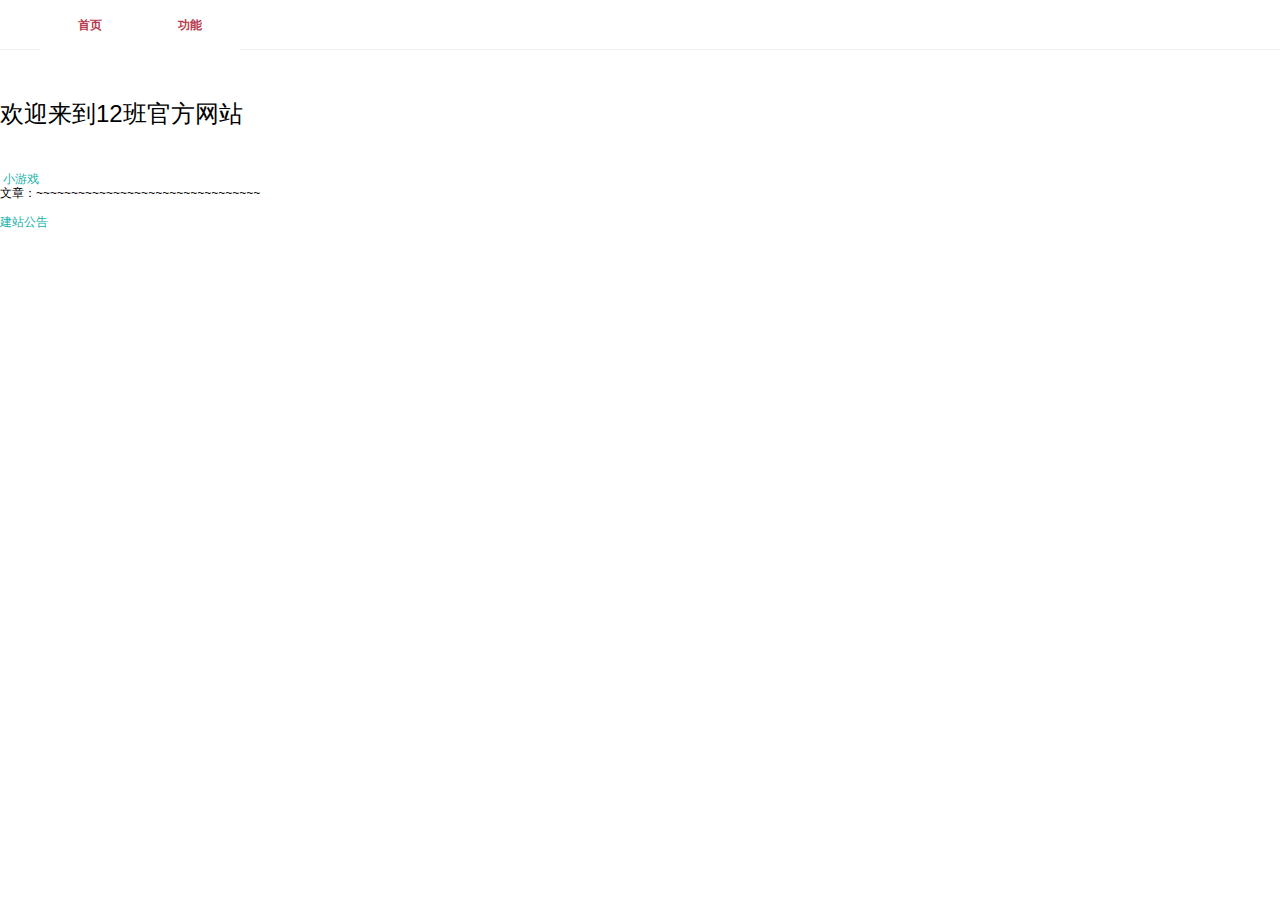
==== index.html @ ed9a352f "Update index.html" ====
﻿<!DOCTYPE html>
<html>
<head>
<meta charset="utf-8" />
<title>欢迎访问12班官方网站</title>
<meta name="viewport" content="width=device-width, user-scalable=no, initial-scale=1.0, maximum-scale=1.0, minimum-scale=1.0">

<link rel="stylesheet" type="text/css" href="css/reset.css">
<link rel="stylesheet" type="text/css" href="css/index.css">

</head>
<body style="background: #ffffff;">

<div class="index-nav">
	<div class="index-nav-frame clearfix">
		<div class="nav-line">
			
		</div>
		<div class="nav-small" tabindex="-1">
			<div class="nav-small-focus" tabindex="-1">
				
			</div>
			<img src="img/icon.png">
		</div>
		<div class="index-nav-frame-line active" tabindex="-1">
			首页
			<div class="index-nav-frame-line-center">
				<div class="index-nav-frame-line-li">
					<a href="./index.html">首页</a>
				</div>
		
			</div>
			<div class="index-nav-frame-line-focus" tabindex="-1"></div>
		</div>
                <div class="index-nav-frame-line active" tabindex="-1">
	 		功能
			<div class="index-nav-frame-line-center">
				<div class="index-nav-frame-line-li">
					<a href="./music.html">音乐</a>
				</div>
                        <div class="index-nav-frame-line-li">
					<a href="./game/index.html">小游戏</a>
				</div>
		
			</div>
			<div class="index-nav-frame-line-focus" tabindex="-1"></div>
		</div>

	</div>
</div>


<div style="text-align:center;margin:50px 0; font:normal 14px/24px 'MicroSoft YaHei';color:#ffffff">

</div>

<font size="5">

<h1>欢迎来到12班官方网站</h1></font>
<br />
<a href="./article/更新.html"><img scr="./img/1.jpg" /></a>
<br />

<img scr="./img/1.jpg" />

<a href="./game/index.html">小游戏</a>
<br />
<p color="green">文章：~~~~~~~~~~~~~~~~~~~~~~~~~~~~~~~~</p>
<br />
<a href="./article/start.html">建站公告</a>
<br />

</font>

</body>
</html>
---- css/index.css ----
.index-nav{width: 100%;border-bottom: 1px solid #eeeeee;height: 50px;box-sizing: border-box;background:white;}
.index-nav-frame{width: 1200px;margin: 0 auto;}
.index-nav-frame-line{color: #333333;background: white;float: left;position: relative;display: block;outline: none;cursor: pointer;width: 100px;line-height: 50px;text-align: center;font-weight: 700;}
.index-nav-frame-line.active{color:#b63b4d;}

.index-nav-frame-line-center{opacity: 0;height: 0;position: absolute;overflow: hidden;width: 100%;transition: all 0.5s;-webkit-transition: all 0.5s;-moz-transition: all 0.5s;/* Firefox 4 */-o-transition: all 0.5s; /* Opera */}
.index-nav-frame-line-li{width: 100%;font-weight: 500;text-align: center;background: white;color: #666666;}
.index-nav-frame-line-li:hover{background: #444359;color: white;}
.index-nav-frame-line-li:hover a{background: #444359;color: white;}
.index-nav-frame-line-focus:focus{display: none;}
.index-nav-frame-line:hover .index-nav-frame-line-center{height:auto;opacity: 1;}

.nav-line{height: 50px;width: 100%;position: relative;display: none;outline: none;}
.nav-small{width: 30px;height: 30px;position: absolute;right: 10px;top:10px;cursor: pointer;display: none;outline: none;}
.nav-small img{width: 100%;height: 100%;object-fit: cover;}
.nav-small-focus{position: absolute;width: 100%;height: 100%;display: none;}
.nav-small-focus:focus{display: none;}
@media only screen and (max-width:800px) {
	.index-nav-frame-line-li a{display: block;color: white;}
	.nav-line{display: block;border-bottom: 1px solid #eeeeee;}
	.nav-small{display: block;}
	.nav-small:focus~.index-nav-frame-line{height: auto;border-bottom: 1px solid #ccc;}
	.nav-small:focus .nav-small-focus{display: block;}
	.index-nav-frame{width: 100%;}
	.index-nav-frame-line{width: 100%;height: 0;overflow: hidden;}
	.index-nav-frame-line-center{position: relative;background: #444359;}
	.index-nav-frame-line:hover .index-nav-frame-line-center{height:0;opacity: 0;}
	.index-nav-frame-line-li{border-bottom: 1px solid #4b4a5e;color: #d9d9d9;background: #444359;}
	.index-nav-frame-line-li:hover{background: #b63b4d;}
	.index-nav-frame-line:focus{height: auto;border-bottom: 1px solid #ccc;}
	.index-nav-frame-line:focus>.index-nav-frame-line-center{height:auto;opacity: 1;}
	.index-nav-frame-line:focus .index-nav-frame-line-header{color: #B63B4D;}
	.index-nav-frame-line-focus{display: none;width: 100%;height: 50px;position: absolute;left: 0;top: 0;}
	.index-nav-frame-line:focus .index-nav-frame-line-focus{display: block;}

}
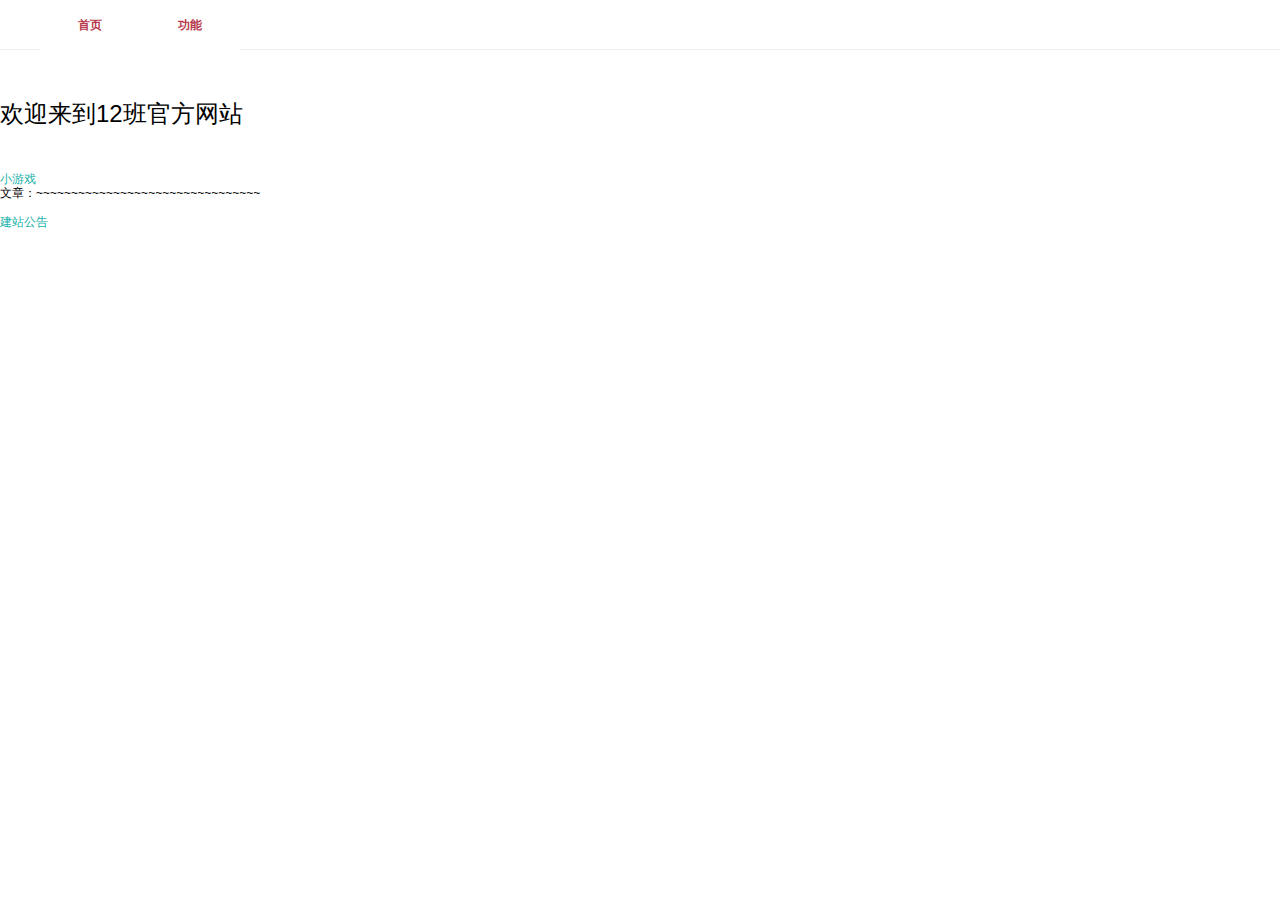
==== commit e81b49f3: "Update index.html" ====
--- a/index.html
+++ b/index.html
@@ -58,10 +58,10 @@
 
 <h1>欢迎来到12班官方网站</h1></font>
 <br />
-<a href="./article/更新.html"><img scr="./img/1.jpg" /></a>
+<a href="./article/更新.html"><img scr="./img/1.jpg" ></a>
 <br />
 
-<img scr="./img/1.jpg" />
+
 
 <a href="./game/index.html">小游戏</a>
 <br />
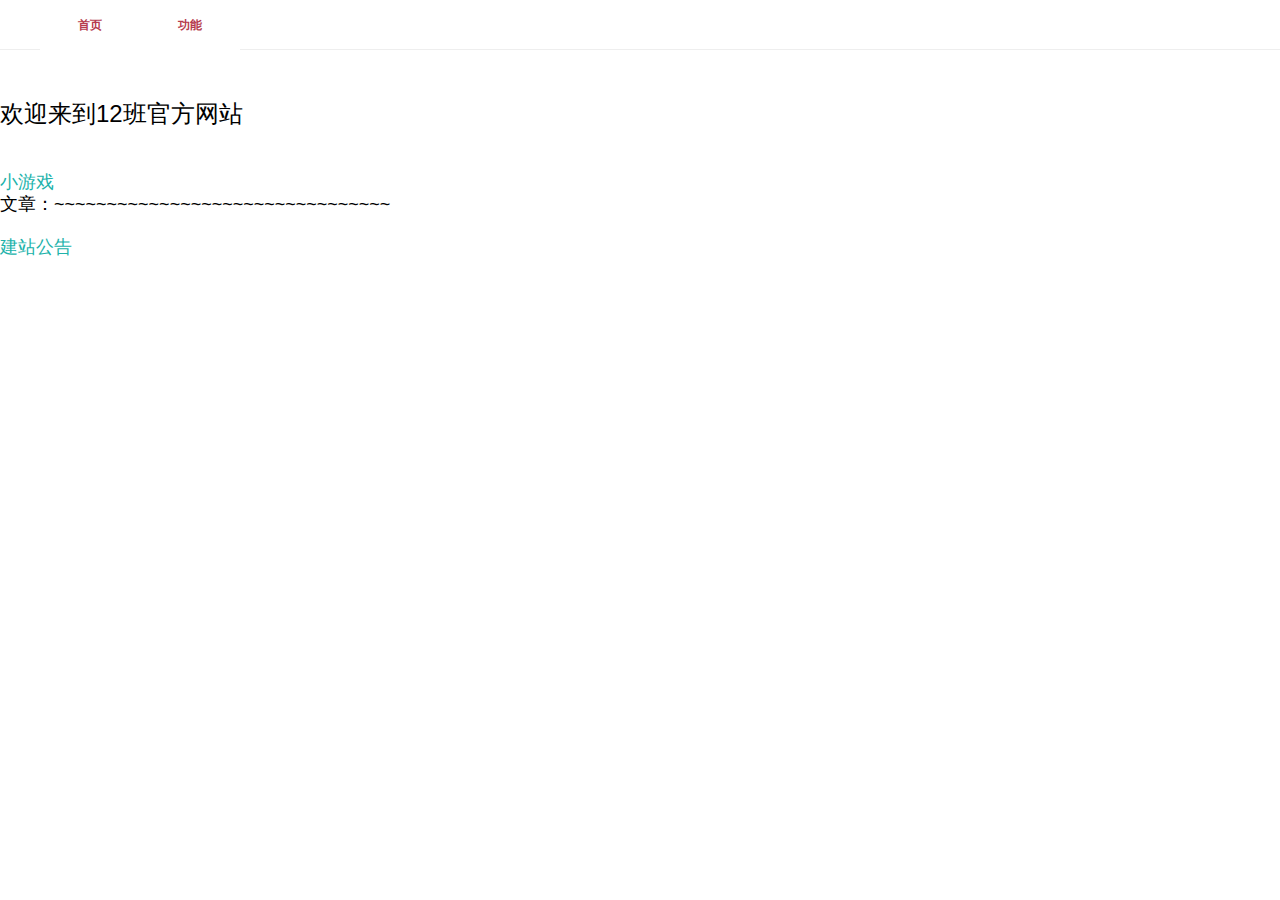
==== commit 492243de: "Update index.html" ====
--- a/index.html
+++ b/index.html
@@ -62,7 +62,7 @@
 <br />
 
 
-
+<font size="4">
 <a href="./game/index.html">小游戏</a>
 <br />
 <p color="green">文章：~~~~~~~~~~~~~~~~~~~~~~~~~~~~~~~~</p>
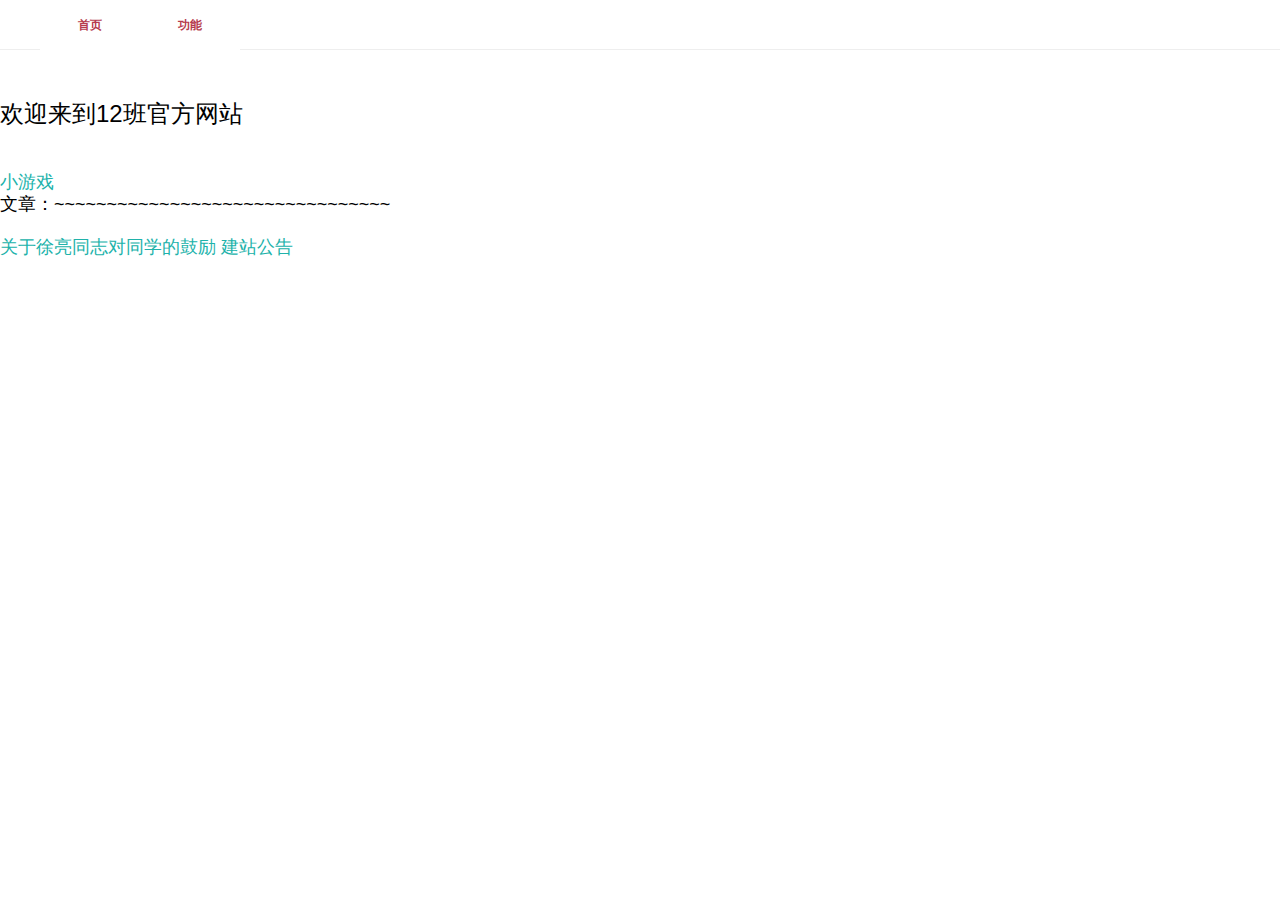
==== commit 5f655673: "Update index.html" ====
--- a/index.html
+++ b/index.html
@@ -67,6 +67,7 @@
 <br />
 <p color="green">文章：~~~~~~~~~~~~~~~~~~~~~~~~~~~~~~~~</p>
 <br />
+<a href="./article/关于徐亮同志对同学的鼓励.html">关于徐亮同志对同学的鼓励</a>
 <a href="./article/start.html">建站公告</a>
 <br />
 
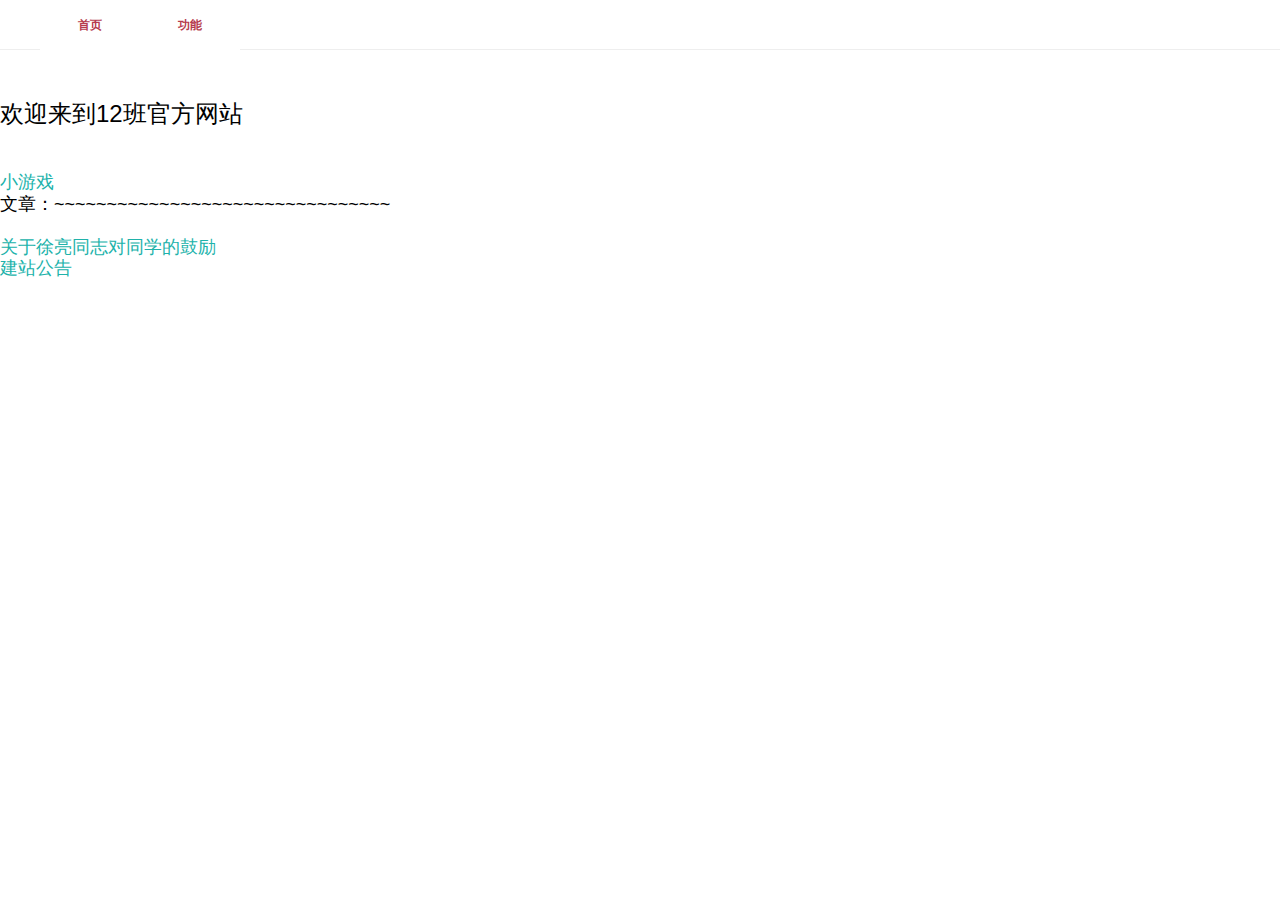
==== commit 8e19cb39: "Update index.html" ====
--- a/index.html
+++ b/index.html
@@ -68,6 +68,7 @@
 <p color="green">文章：~~~~~~~~~~~~~~~~~~~~~~~~~~~~~~~~</p>
 <br />
 <a href="./article/关于徐亮同志对同学的鼓励.html">关于徐亮同志对同学的鼓励</a>
+<br />
 <a href="./article/start.html">建站公告</a>
 <br />
 
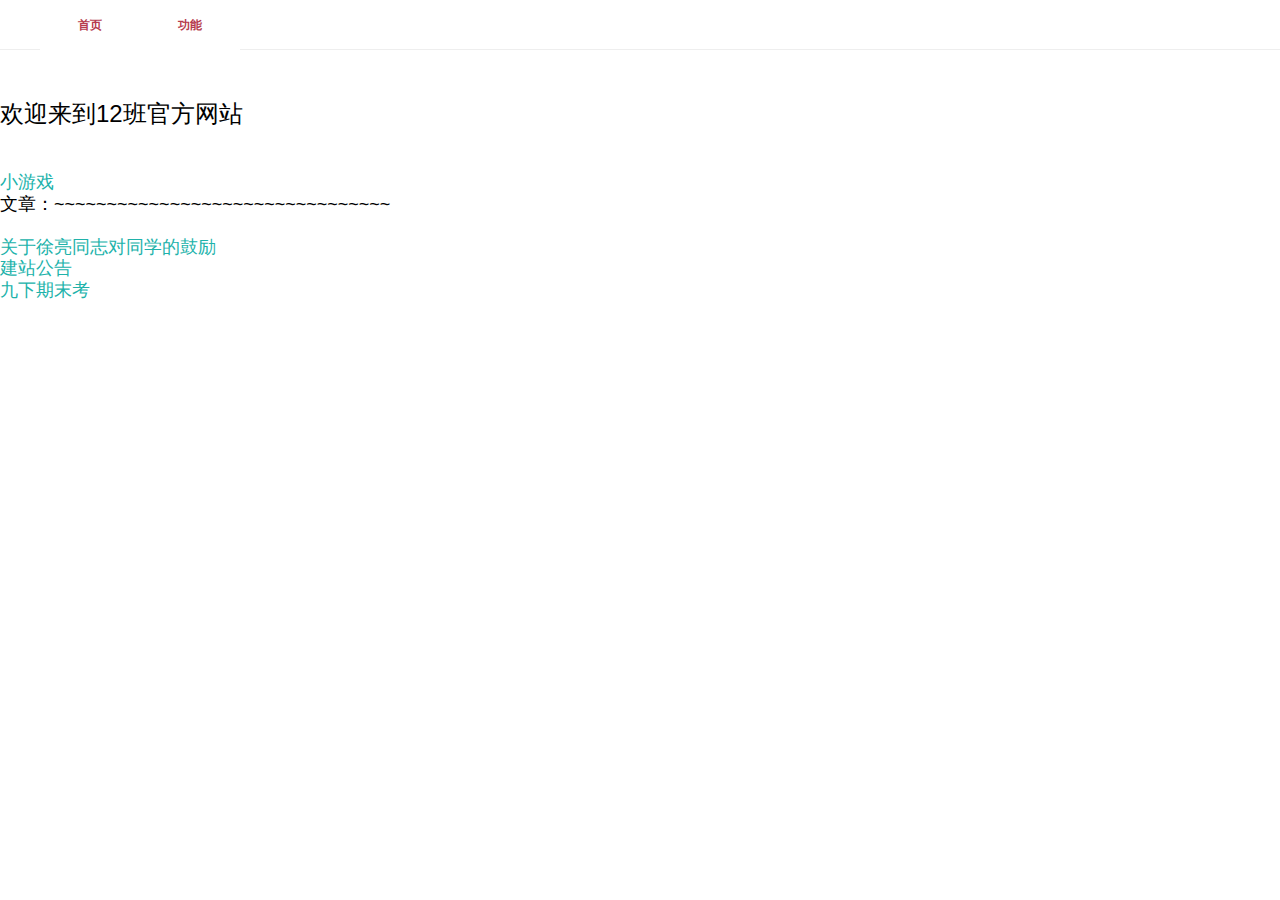
==== commit 1a7b5b9f: "Update index.html" ====
--- a/index.html
+++ b/index.html
@@ -71,6 +71,8 @@
 <br />
 <a href="./article/start.html">建站公告</a>
 <br />
+<a href="./article/九下期末考.html">九下期末考</a>
+<br />
 
 </font>
 
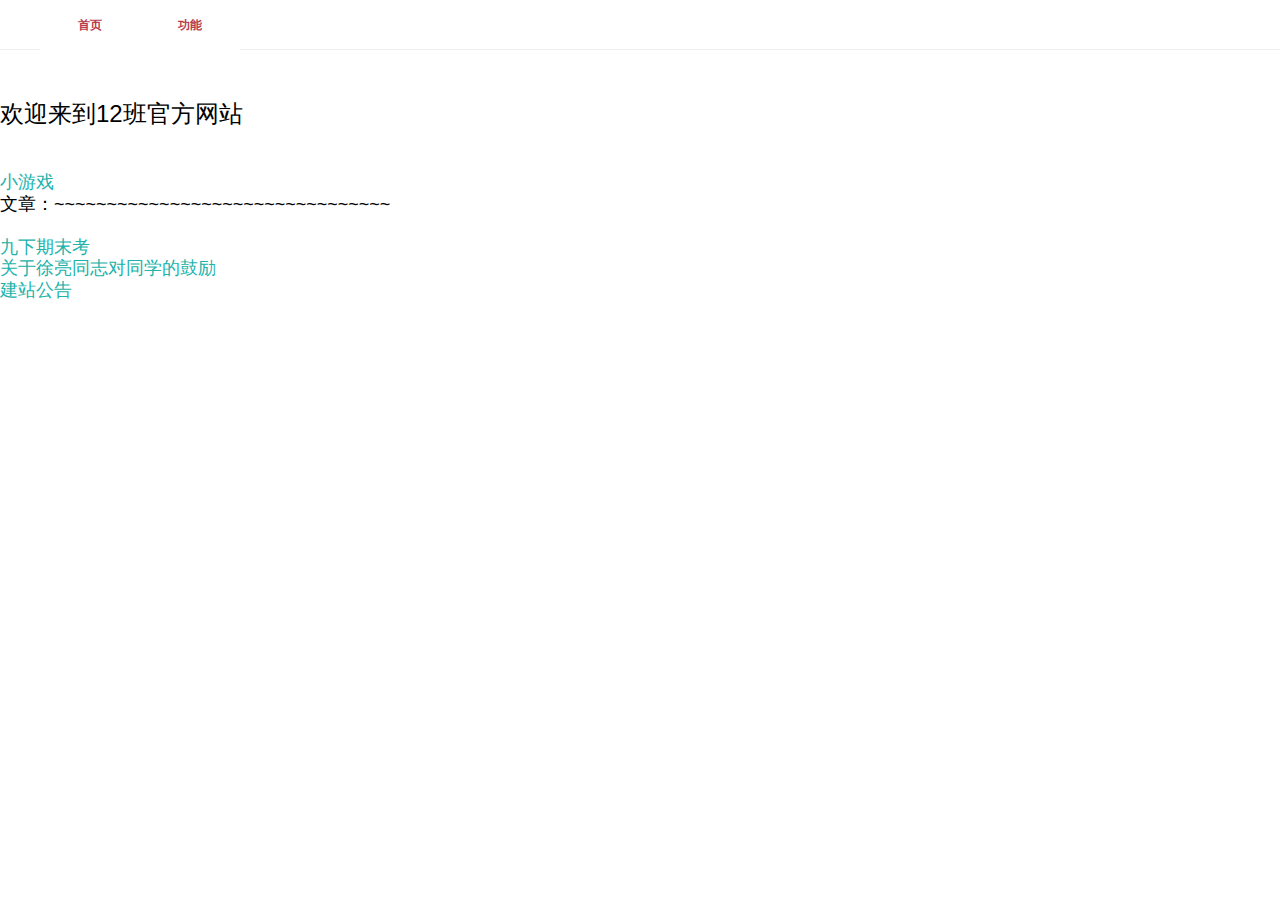
==== commit b9d049df: "Update index.html" ====
--- a/index.html
+++ b/index.html
@@ -67,11 +67,12 @@
 <br />
 <p color="green">文章：~~~~~~~~~~~~~~~~~~~~~~~~~~~~~~~~</p>
 <br />
+
+<a href="./article/九下期末考.html">九下期末考</a>
+<br />
 <a href="./article/关于徐亮同志对同学的鼓励.html">关于徐亮同志对同学的鼓励</a>
 <br />
 <a href="./article/start.html">建站公告</a>
-<br />
-<a href="./article/九下期末考.html">九下期末考</a>
 <br />
 
 </font>
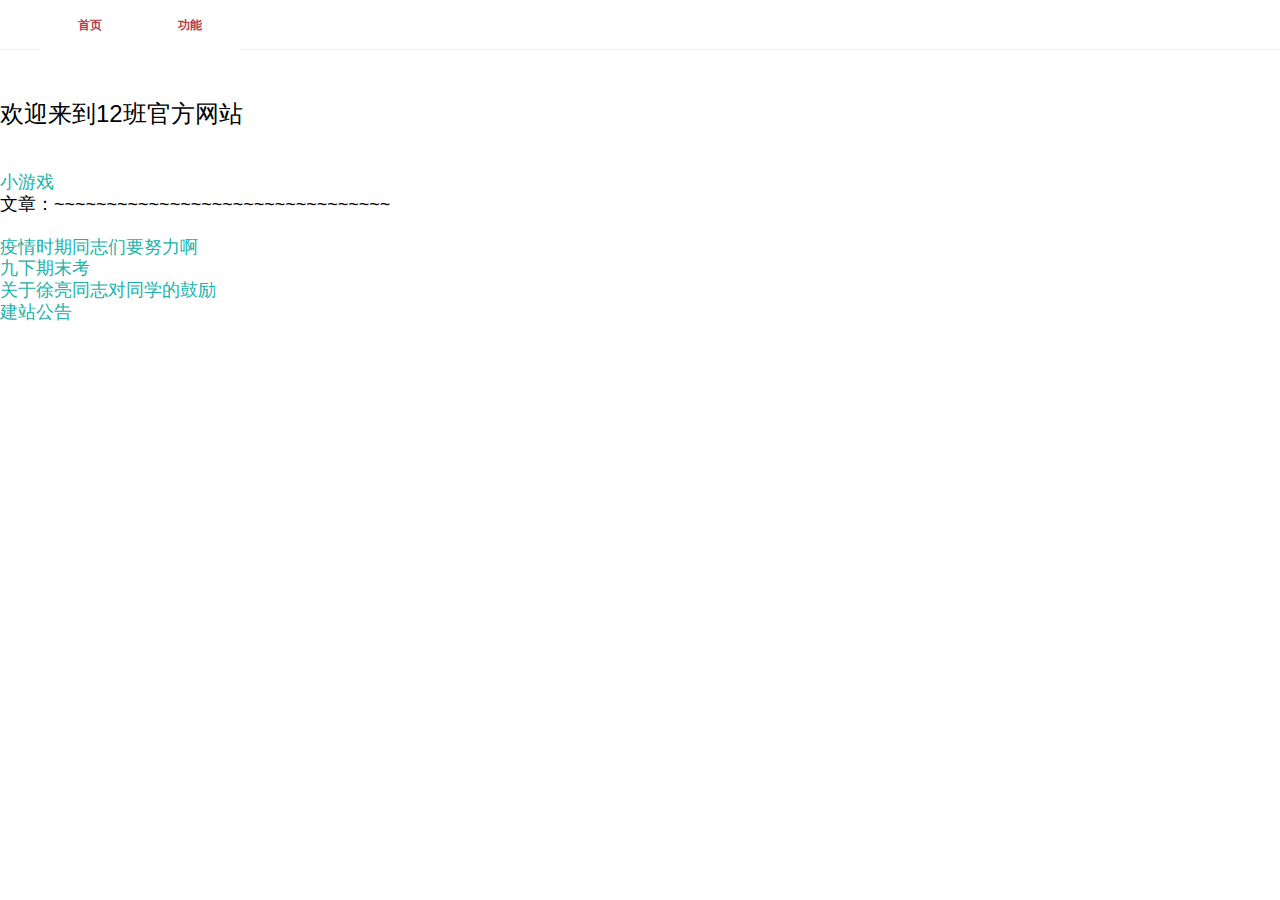
==== commit 7131bbe6: "Update index.html" ====
--- a/index.html
+++ b/index.html
@@ -68,6 +68,8 @@
 <p color="green">文章：~~~~~~~~~~~~~~~~~~~~~~~~~~~~~~~~</p>
 <br />
 
+<a href="./article/20200402.html">疫情时期同志们要努力啊</a>
+<br />
 <a href="./article/九下期末考.html">九下期末考</a>
 <br />
 <a href="./article/关于徐亮同志对同学的鼓励.html">关于徐亮同志对同学的鼓励</a>
